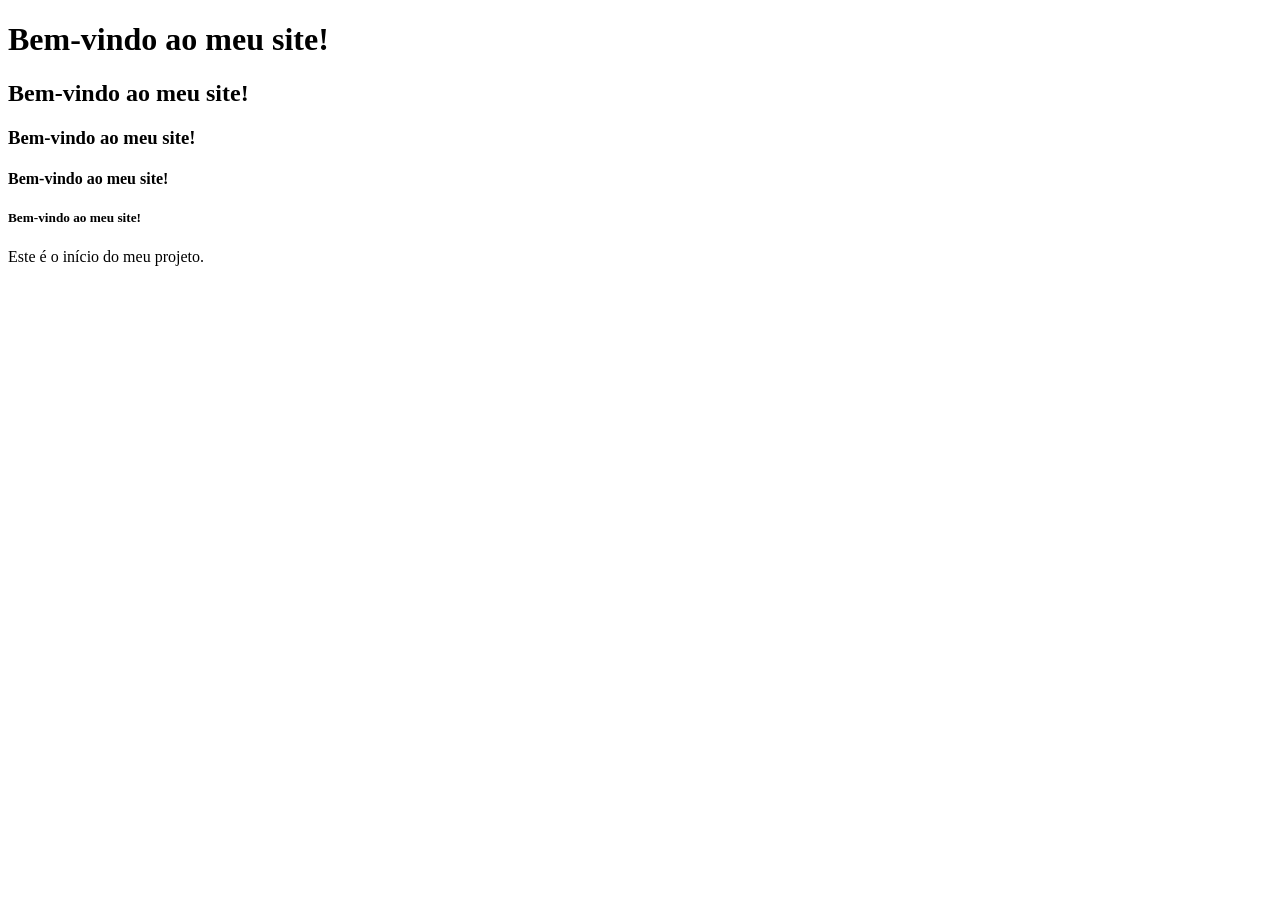
==== index.html @ 13e2689f "Update index.html" ====
<!DOCTYPE html>
<html>
<head>
    <meta charset="UTF-8">
    <title>Meu Primeiro Site!</title>
</head>
<body>
    <h1>Bem-vindo ao meu site!</h1>
    <h2>Bem-vindo ao meu site!</h2>
    <h3>Bem-vindo ao meu site!</h3>
    <h4>Bem-vindo ao meu site!</h4>
    <h5>Bem-vindo ao meu site!</h5>
    <p>Este é o início do meu projeto.</p>
</body>
</html>
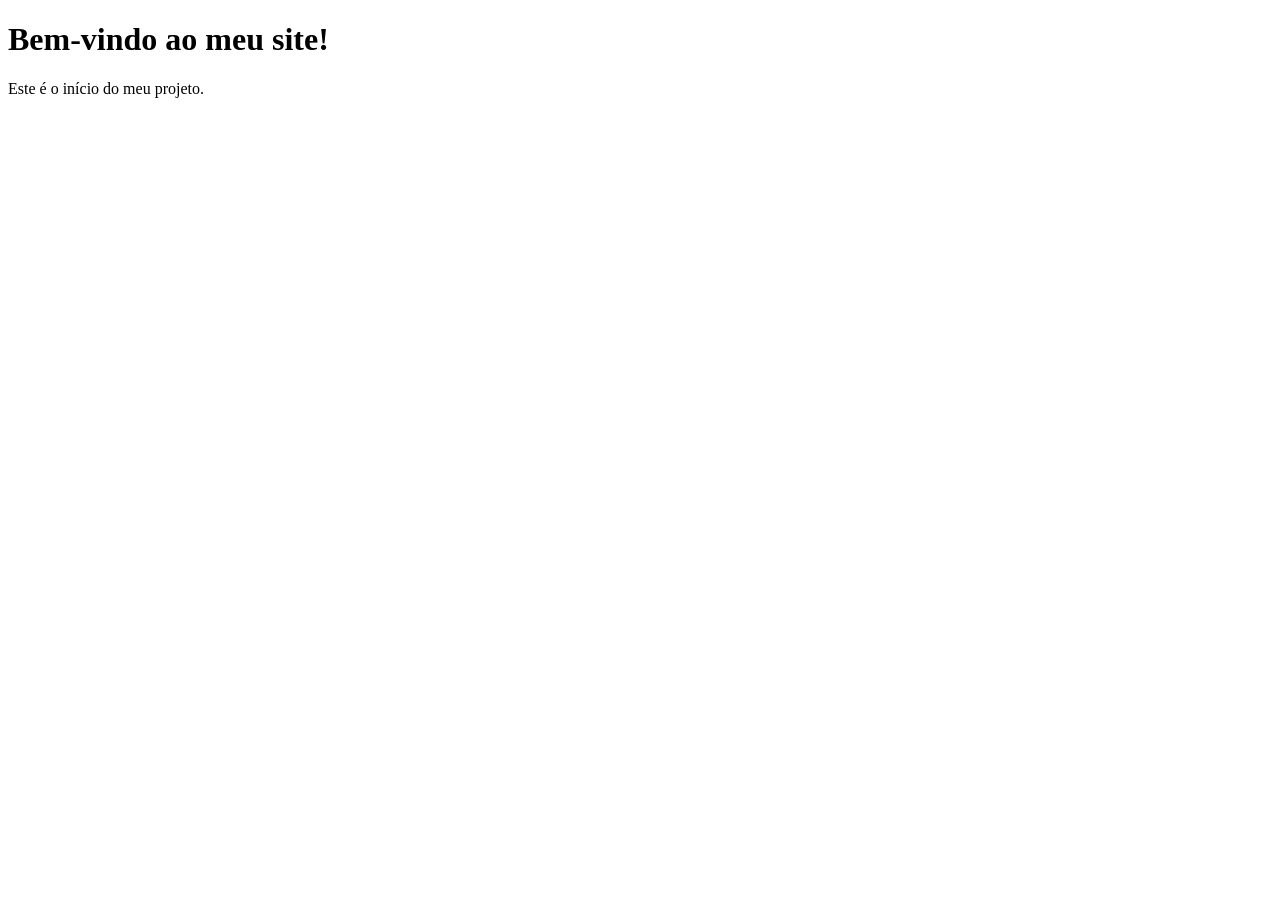
==== commit 3475d04f: "Inclusão de novos arquivos e novas páginas" ====
--- a/index.html
+++ b/index.html
@@ -6,10 +6,6 @@
 </head>
 <body>
     <h1>Bem-vindo ao meu site!</h1>
-    <h2>Bem-vindo ao meu site!</h2>
-    <h3>Bem-vindo ao meu site!</h3>
-    <h4>Bem-vindo ao meu site!</h4>
-    <h5>Bem-vindo ao meu site!</h5>
     <p>Este é o início do meu projeto.</p>
 </body>
-</html>
+</html>
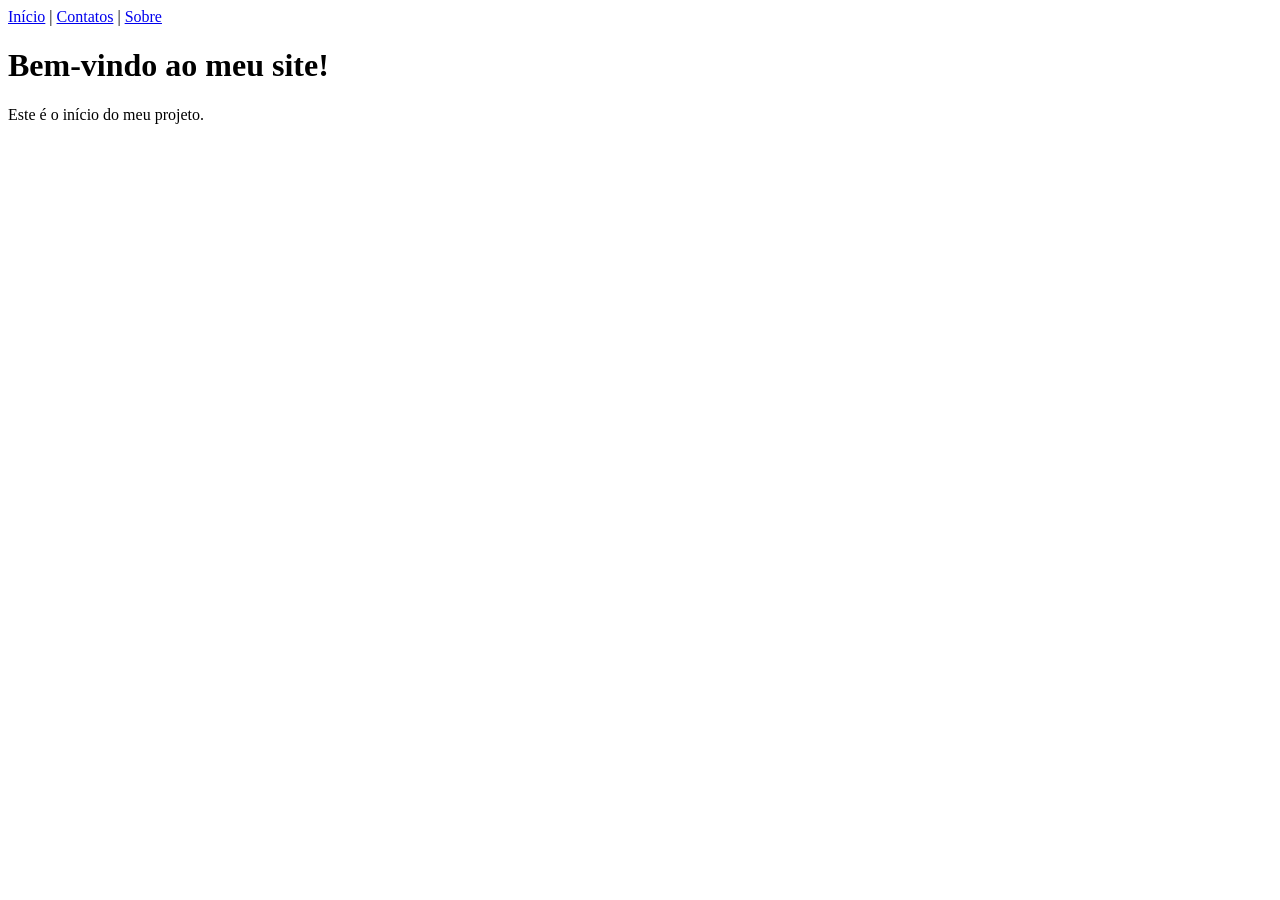
==== commit 18d52932: "Controle de navegação" ====
--- a/index.html
+++ b/index.html
@@ -5,7 +5,17 @@
     <title>Meu Primeiro Site!</title>
 </head>
 <body>
+
+    <nav>
+        <a href="index.html">Início</a> |
+        <a href="contatos.html">Contatos</a> |
+        <a href="sobre.html">Sobre</a>
+    </nav>
+
     <h1>Bem-vindo ao meu site!</h1>
     <p>Este é o início do meu projeto.</p>
+
+
+
 </body>
 </html>
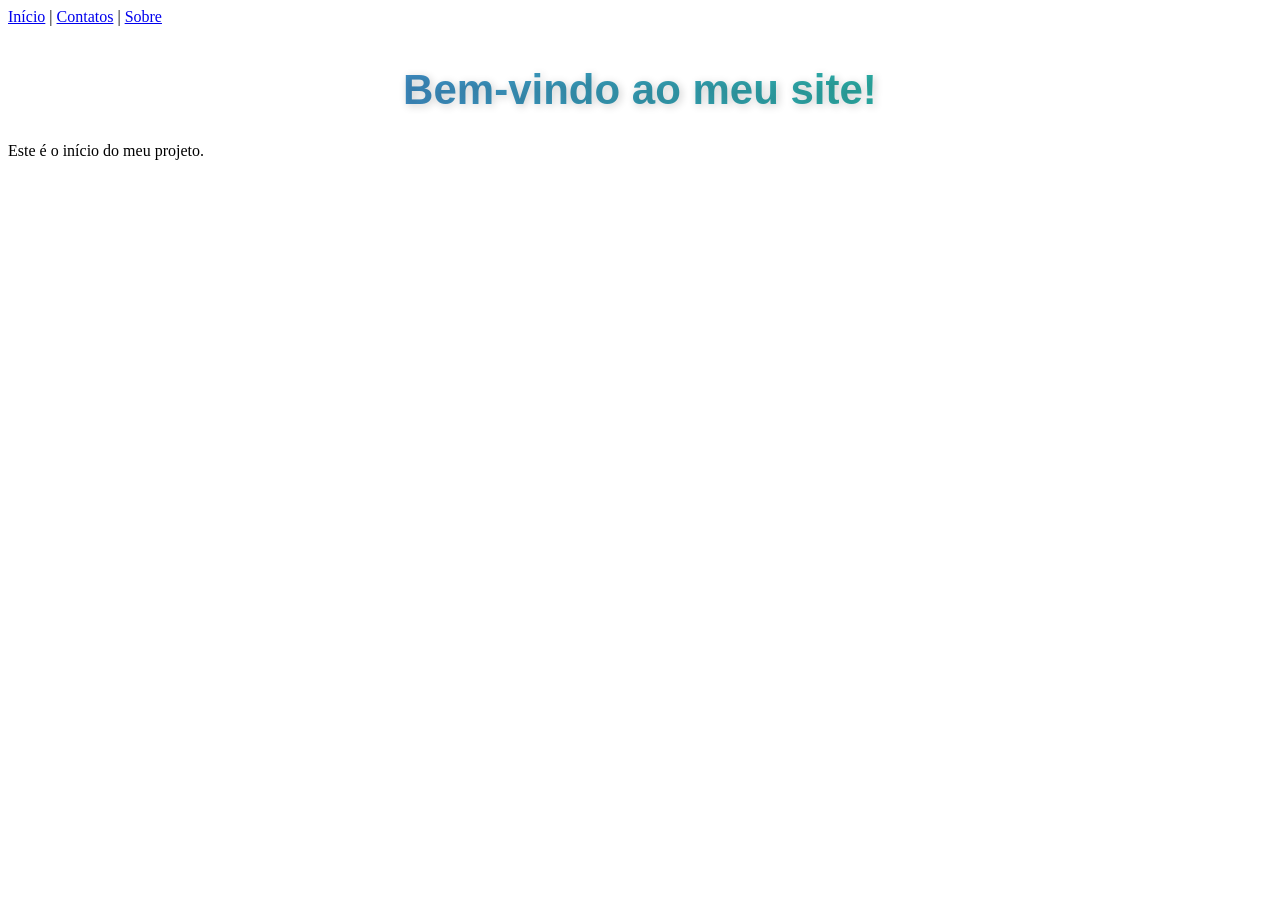
==== commit 4cb05f6c: "teste" ====
--- a/index.html
+++ b/index.html
@@ -5,6 +5,8 @@
     <title>Meu Primeiro Site!</title>
 </head>
 <body>
+    
+    <link rel="stylesheet" href="assets/css/style.css">
 
     <nav>
         <a href="index.html">Início</a> |
@@ -15,7 +17,5 @@
     <h1>Bem-vindo ao meu site!</h1>
     <p>Este é o início do meu projeto.</p>
 
-
-
 </body>
 </html>
--- a/assets/css/style.css
+++ b/assets/css/style.css
@@ -0,0 +1,17 @@
+h1 {
+    font-family: Arial, Helvetica, sans-serif;
+    font-size: 42px;
+    text-align: center;
+    margin-top: 40px;
+
+    background: linear-gradient(to right, #4e73df, #1cc88a);
+    -webkit-background-clip: text;
+    -webkit-text-fill-color: transparent;
+
+    text-shadow: 2px 2px 8px rgba(0, 0, 0, 0.2);
+    transition: 0.3s;
+}
+
+h1:hover {
+    transform: scale(1.05);
+}
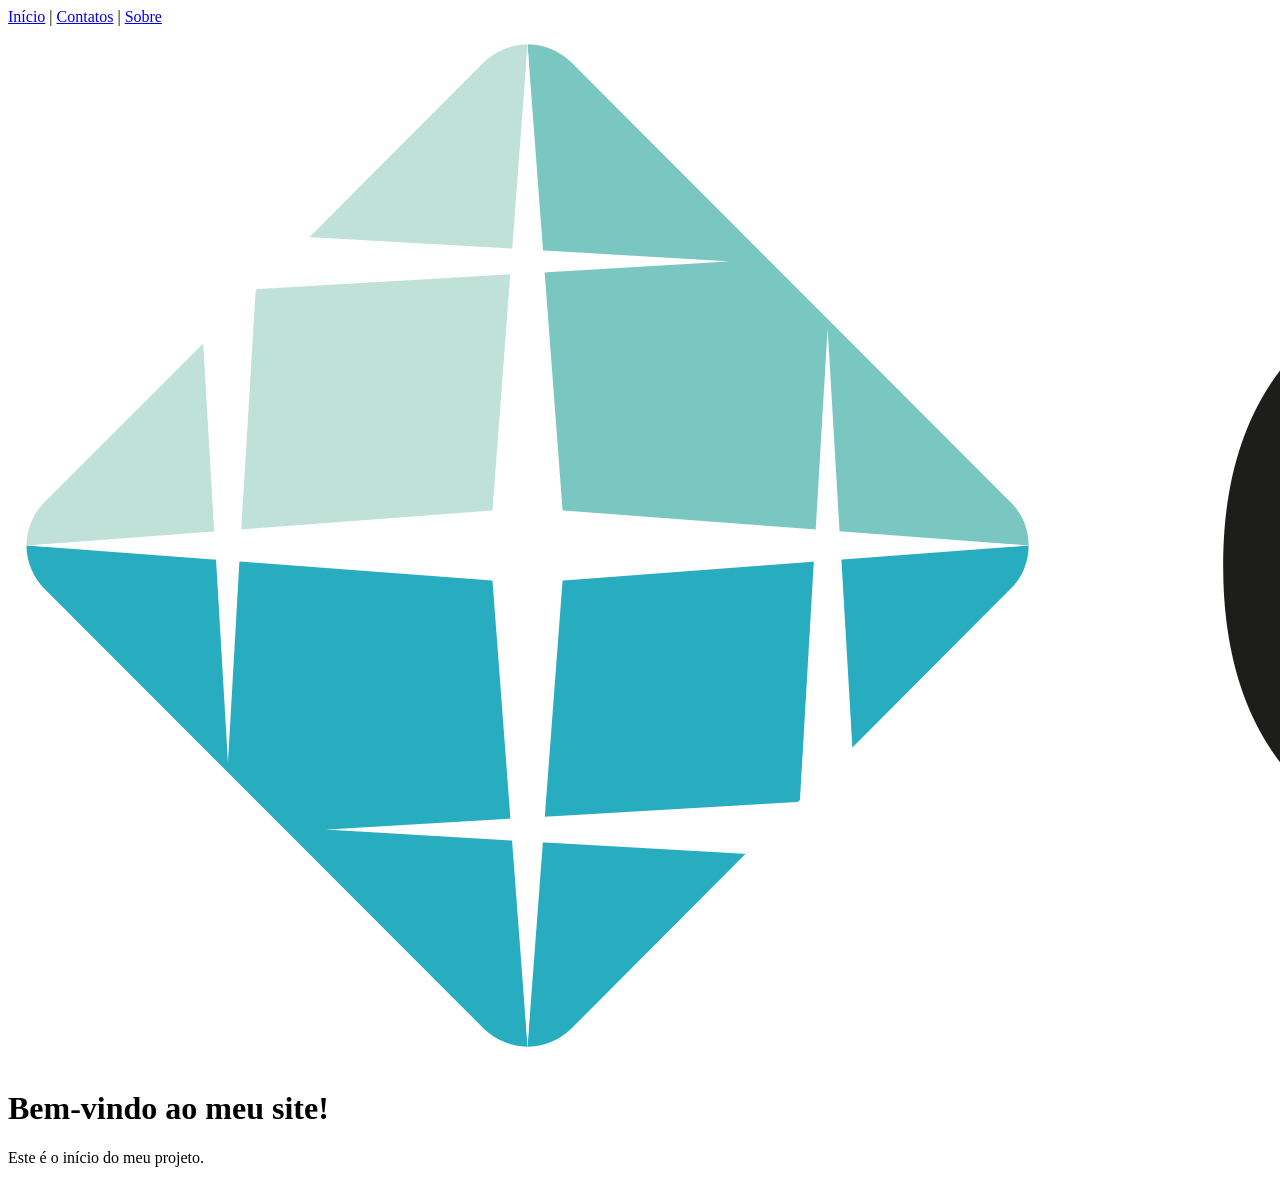
==== commit f72b82c1: "Imagem" ====
--- a/index.html
+++ b/index.html
@@ -5,8 +5,7 @@
     <title>Meu Primeiro Site!</title>
 </head>
 <body>
-    
-    <link rel="stylesheet" href="assets/css/style.css">
+
 
     <nav>
         <a href="index.html">Início</a> |
@@ -14,6 +13,8 @@
         <a href="sobre.html">Sobre</a>
     </nav>
 
+    <img src="assets/img/logo.png" alt="Logo do Site">
+
     <h1>Bem-vindo ao meu site!</h1>
     <p>Este é o início do meu projeto.</p>
 
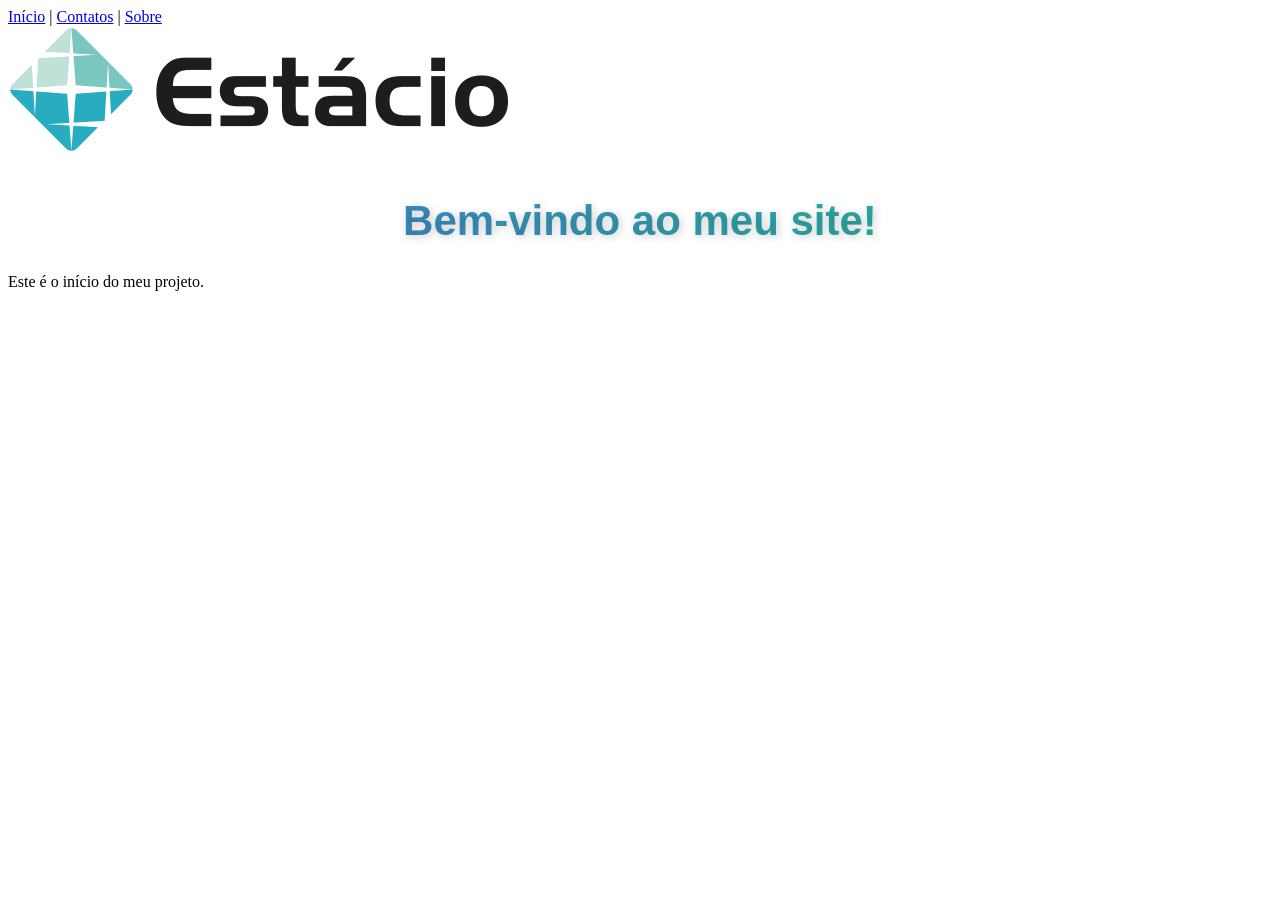
==== commit 34a743c5: "camada de estilo" ====
--- a/index.html
+++ b/index.html
@@ -4,8 +4,9 @@
     <meta charset="UTF-8">
     <title>Meu Primeiro Site!</title>
 </head>
-<body>
+<body>    
 
+    <link rel="stylesheet" href="assets/css/style.css">
 
     <nav>
         <a href="index.html">Início</a> |
--- a/assets/css/style.css
+++ b/assets/css/style.css
@@ -0,0 +1,17 @@
+h1 {
+    font-family: Arial, Helvetica, sans-serif;
+    font-size: 42px;
+    text-align: center;
+    margin-top: 40px;
+
+    background: linear-gradient(to right, #4e73df, #1cc88a);
+    -webkit-background-clip: text;
+    -webkit-text-fill-color: transparent;
+
+    text-shadow: 2px 2px 8px rgba(0, 0, 0, 0.2);
+    transition: 0.3s;
+}
+
+h1:hover {
+    transform: scale(1.05);
+}
